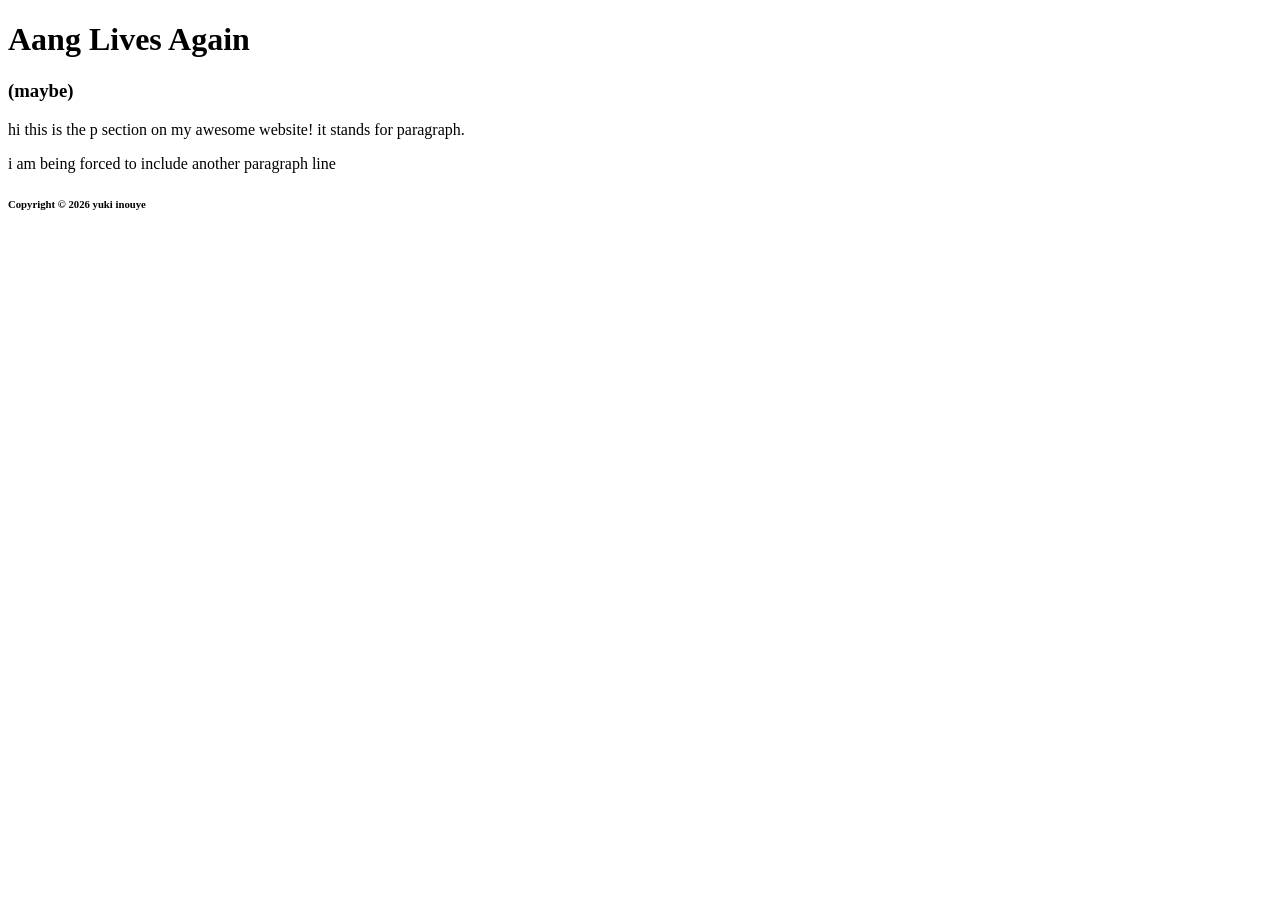
==== index.html @ fcb4e06b "Add files via upload" ====
<!DOCTYPE html>
<html>
    <head>
        <title>My coolest website?</title>
    </head>

    <body>
        <h1>Aang Lives Again</h1>
        <h3>(maybe)</h3>

        <p>hi this is the p section on my awesome website! it stands for paragraph.</p>
        <p> i am being forced to include another paragraph line</p>
    </body>

    <footer>
        <h6>Copyright © 2026 yuki inouye</h6>
    </footer>
</html>
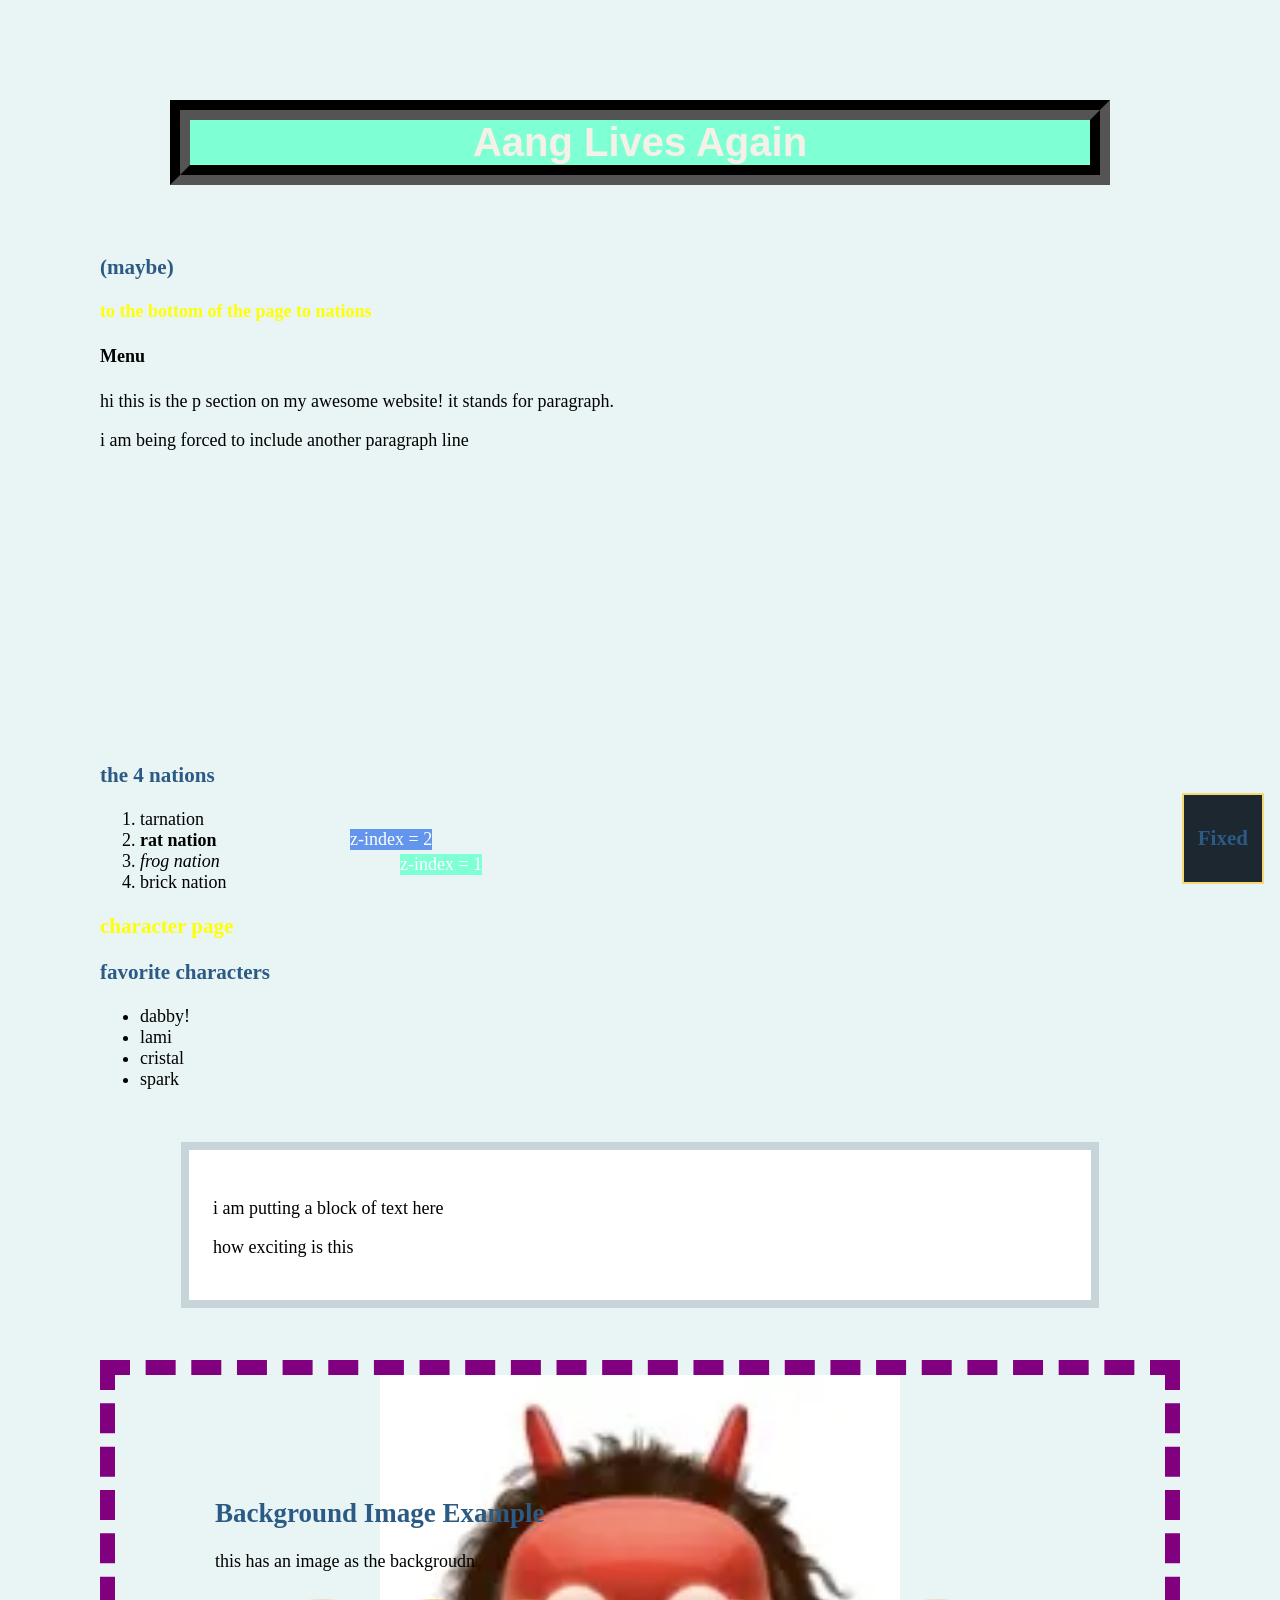
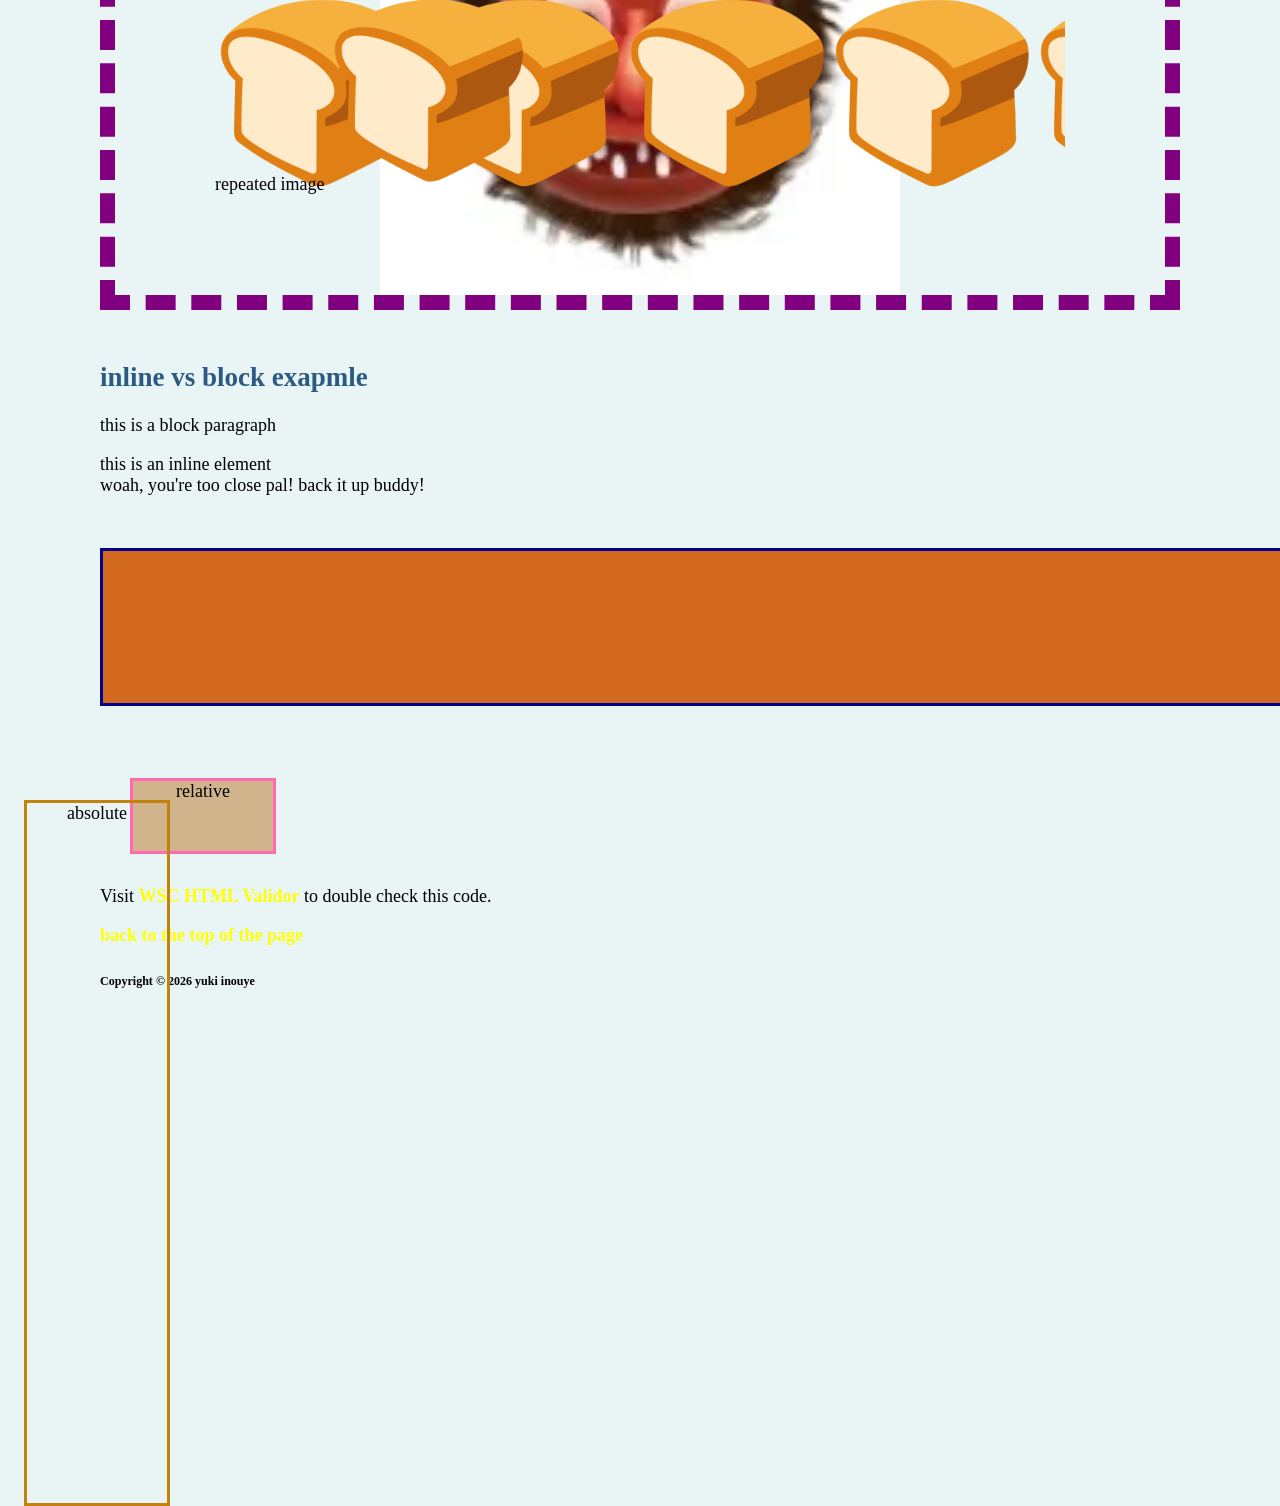
==== commit f1ea9590: "index.html" ====
--- a/index.html
+++ b/index.html
@@ -2,17 +2,113 @@
 <html>
     <head>
         <title>My coolest website?</title>
+        <link rel="stylesheet" href="css/avatar.css">
     </head>
 
+<!--freaky ahh comment style-->
+
     <body>
-        <h1>Aang Lives Again</h1>
+        <h1 id="top">Aang Lives Again</h1>
         <h3>(maybe)</h3>
 
+            <p>
+                <a href="#bottom">to the bottom of the page</a>
+            <a href="#nations">to nations</a>
+            
+            </p>
+        <h4>Menu</h4>
         <p>hi this is the p section on my awesome website! it stands for paragraph.</p>
         <p> i am being forced to include another paragraph line</p>
+        <br>
+        <br>
+        <br>
+        <br>
+        <br>
+        <br>
+        <br>
+        <br>
+        <br>
+        <br>
+        <br>
+        <br>
+        <br>
+
+        <!--here are examples of lists-->
+        <h3 id="nations">the 4 nations</h3>
+        <ol>
+            <li>tarnation</li>
+            <li><strong>rat nation</strong></li>
+            <li><em>frog nation</em></li>
+            <li>brick nation</li>
+        </ol>
+
+
+
+        <h3>
+            <a href="character.html">character page</a>
+
+        </h3>
+        <h3 id="characters">favorite characters</h3>
+        <ul>
+            <li>dabby!</li>
+            <li>lami</li>
+            <li>cristal</li>
+            <li>spark</li>
+        </ul>
+        <!--now this is where we practice linking!-->
+        <div class="page-content">
+            <div class="content-div intro">
+                 <p style ="font-family: cursive; font-size: 24px;">
+                 <p>i am putting a block of text here</p>
+                 <p>how exciting is this</p>
+            </div>
+
+
+        </div>
+        <div class="content-div image-demo">
+            <h2>Background Image Example</h2>
+            <p>this has an image as the backgroudn</p>
+
+            <div class="image-repeat">
+                repeated image
+                <img style="width: 200px;" src="bread.png";>
+            </div>
+
+        </div>
+
+        <div class="content-div display-demo">
+            <h2>inline vs block exapmle</h2>
+            <p class="block-example">this is a block paragraph</p>
+            <span class="inline-example">this is an inline element</span>
+            <br><span class="ineline-example">woah, you're too close pal! back it up buddy!</span>
+
+        </div>
+
+        <div class="content-div size-example">
+
+        </div>
+
+            <div class="content-div position example">
+                <div class="relative-box">relative</div>
+                <div class="absolute-box">absolute</div>
+                <div class="z-box back">z-index = 1</div>
+                <div class="z-box front">z-index = 2</div>
+            </div>
+
+        <p>
+            Visit <a href="https://validator.w3.org">WSC HTML Validor</a> to double check this code.
+        </p>
+        <p><a href="#top">back to the top of the page</a></p>
+
+
+        <div class="fixed-note">
+            <h3>Fixed</h3>
+        </div>
+
     </body>
 
     <footer>
-        <h6>Copyright © 2026 yuki inouye</h6>
+        <!--this is the bottom-->
+        <h6 id="bottom">Copyright © 2026 yuki inouye</h6>
     </footer>
-</html>+</html>
--- a/css/avatar.css
+++ b/css/avatar.css
@@ -0,0 +1,153 @@
+/* My avatar styling */
+body {
+    font-family: Georgia, 'Times New Roman', Times, serif;
+    font-size: 18px;
+    color: black;
+    background-color: #e9f4f5;
+    margin: 100px;
+}
+
+h1 {
+    font-family:Impact, Haettenschweiler, 'Arial Narrow Bold', sans-serif;
+    font-size: 40px;
+    font-weight: 700;
+    color: #f5f1e8;
+    text-align: center;
+    margin: 0;
+}
+
+h2, h3 {
+    color: #2b5b84;
+}
+
+#top {
+    background-color: aquamarine;
+    scroll-margin-top: 20px;
+    margin: 70px;
+    /* border: blue;
+    border-width: 20px;
+    border-style: groove; */
+    border: black groove 20px;
+}
+
+.site-header {
+    background-color: #355c7d;
+    padding: 32px;
+    
+}
+
+a {
+    color: yellow;
+    font-weight: bold;
+    text-decoration: none;
+}
+
+a:hover{
+    text-decoration: underline;
+}
+
+.page-content {
+    width: 85%;
+    max-width: 1000px;
+    margin: 0 auto;
+}
+
+.content-div {
+    margin: 52px 0;
+}
+
+.intro {
+    background-color: white;
+    padding: 24px;
+    border: 8px solid #c7d5db;
+}
+
+.image-demo {
+    background-image: url("../best\ emoji.webp");
+    background-repeat: no-repeat;
+    background-size: contain;
+    background-position: center;
+    padding: 100px 100px;
+    border: purple 15px dashed;
+}
+
+.image-repeat {
+    background-image: url(../bread.png);
+    background-repeat: repeat;
+    background-size: contain;
+
+}
+
+.size-example {
+    width: 2500px;
+    height: 120px;
+    background-color: chocolate;
+    border: 3px solid darkblue;
+    padding: 16px;
+}
+
+.position-example {
+    position: relative;
+    width: 1000px;
+    height: 260px;
+    background-color: white;
+    border: 3px cyan solid;
+    padding: 16px;
+}
+
+.relative-box {
+    position: relative;
+    top: 20px;
+    left: 30px;
+    width: 140px;
+    height: 70px;
+    background-color: tan;
+    border: 3px solid hotpink;
+    text-align: center;
+}
+
+.absolute-box {
+    position: absolute;
+    top: 2400px;
+    left: 24px;
+    width: 140px;
+    height: 700px;
+    background-color: rbg(140, 228, 252);
+    border: 3px solid rgb(195, 130, 11);
+    text-align: center;
+}
+
+.z-box {
+    position: absolute;
+    width: 150;
+    height: 90;
+    color: white;
+    text-align: center;
+}
+
+.front {
+    z-index: 2;
+    background-color: cornflowerblue;
+    left: 350px;
+    bottom: 50px;
+}
+
+.back {
+    z-index: 1;
+    background-color: aquamarine;
+    left: 400px;
+    bottom: 25px;
+}
+
+.fixed-note {
+    position: fixed;
+    right: 16px;
+    bottom: 16px;
+    background-color: #1c2730;
+    color: white;
+    padding: 10px 14px;
+    border: 2px solid #f7d774;
+}
+/* selector {
+    property: value;
+}
